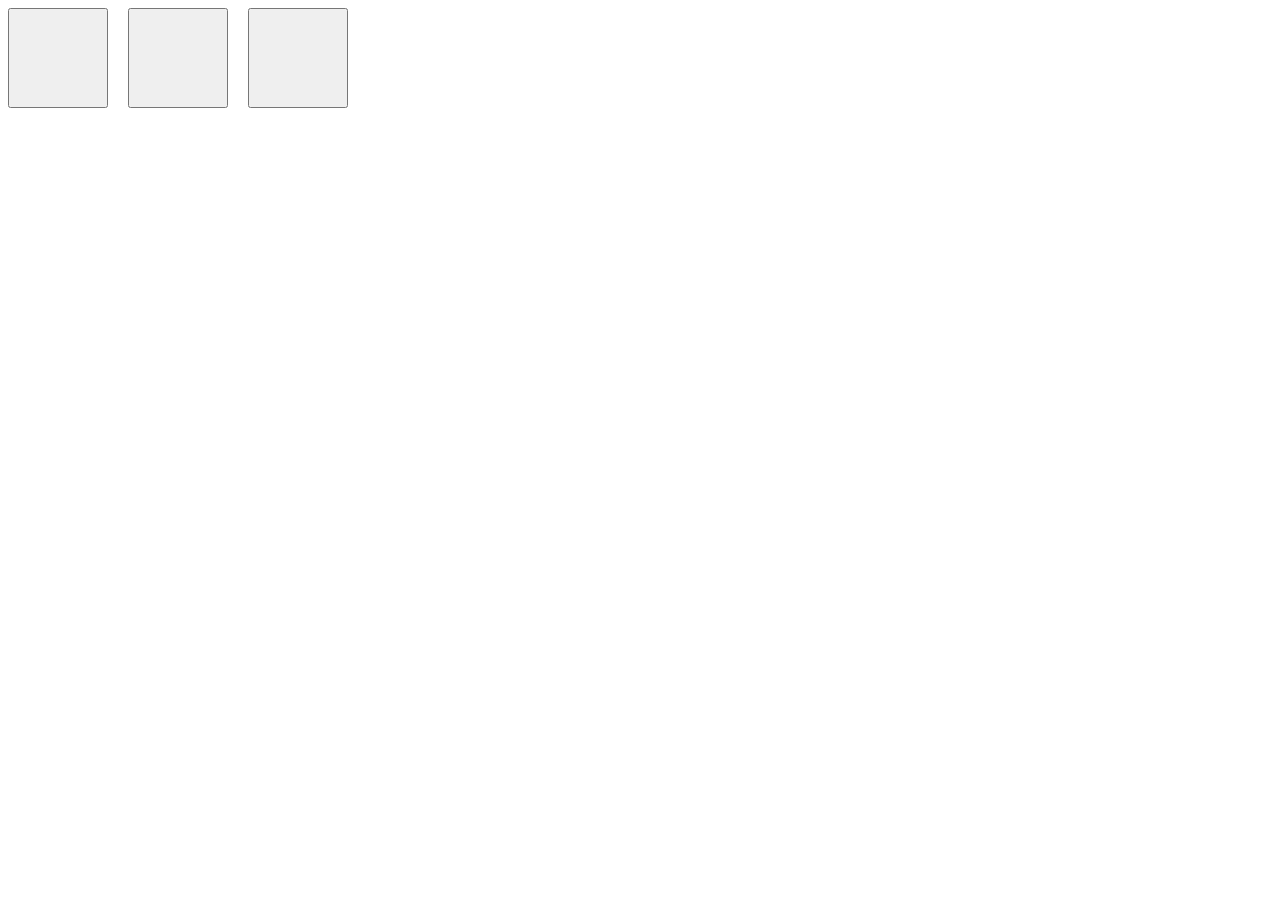
==== index1.html @ ee294252 "Add files via upload" ====
<!DOCTYPE html>
<html lang="en">
<head>
    <meta charset="UTF-8">
    <meta name="viewport" content="width=device-width, initial-scale=1.0">
    <link rel="stylesheet" href="style1.css">
    <title>Document</title>
</head>
<body>
    <div class="button1">
        <button id="btn1"></button>
        <button id="btn2"></button>
        <button id="btn2"></button>
    </div>
</body>
</html>
---- style1.css ----
.button1 #btn1{
    width: 100px;
    height: 100px;
    margin-right: 20px;
}

.button1 #btn2{
    width: 100px;
    height: 100px;
    margin-right: 20px;
}

.button1{
    display: flex;
}
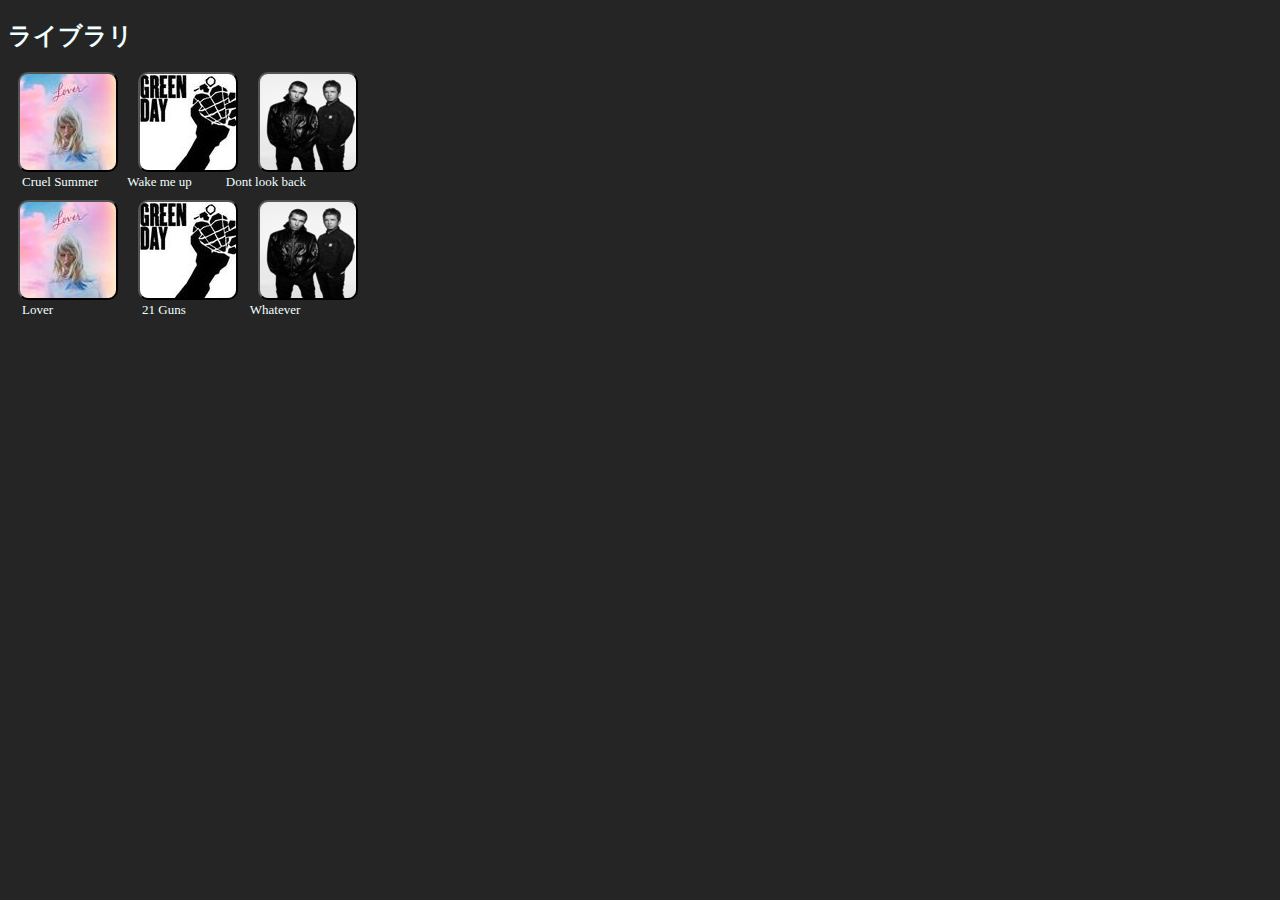
==== commit c38f66ef: "Add files via upload" ====
--- a/index1.html
+++ b/index1.html
@@ -4,13 +4,35 @@
     <meta charset="UTF-8">
     <meta name="viewport" content="width=device-width, initial-scale=1.0">
     <link rel="stylesheet" href="style1.css">
-    <title>Document</title>
+    <title>ライブラリ</title>
 </head>
 <body>
+    <h2 style="color: azure;">ライブラリ</h2>
+
     <div class="button1">
         <button id="btn1"></button>
         <button id="btn2"></button>
+        <button id="btn3"></button>
+    </div>
+
+    <div class="msc-name1"> 
+    <span class="name1">Cruel Summer</span>
+    <span class="name2">Wake me up</span>
+    <span class="name3">Dont look back</span>
+    <div>
+
+    <div class="button2">
+        <button id="btn1"></button>
         <button id="btn2"></button>
+        <button id="btn3"></button>
     </div>
+
+    <div class="msc-name2"> 
+    <span class="name1">Lover</span>
+    <span class="name2">21 Guns</span>
+    <span class="name3">Whatever</span>
+    <div>
+
+   
 </body>
 </html>--- a/style1.css
+++ b/style1.css
@@ -1,15 +1,137 @@
+body{
+    background-color: rgb(38, 37, 37);
+}
+
+.button1{
+    display: flex;
+}
+
 .button1 #btn1{
     width: 100px;
     height: 100px;
     margin-right: 20px;
+    margin-left: 10px;
+    border-radius: 10px;
+    background-image: url(taylor-lover.jpg);
 }
 
 .button1 #btn2{
     width: 100px;
     height: 100px;
     margin-right: 20px;
+    border-radius: 10px;
+    background-image: url(img2.jpg);
 }
 
-.button1{
+.button1 #btn3{
+    width: 100px;
+    height: 100px;
+    border-radius: 10px;
+    background-image: url(oasis.jpg);
+}
+
+.button1 #btn1:hover{
+    box-shadow: 10px 10px 15px rgba(255, 249, 249,0.5); 
+    transition: 0.15s;
+}
+
+.button1 #btn2:hover{
+    box-shadow: 10px 10px 15px rgba(255, 249, 249,0.5); 
+    transition: 0.15s;
+}
+
+.button1 #btn3:hover{
+    box-shadow: 10px 10px 15px rgba(255, 249, 249,0.5); 
+    transition: 0.15s;
+}
+
+.msc-name1 .name1{
+    color: azure;
+    margin-left: 14px;
+    font-size: small;
+}
+
+.msc-name1 .name2{
+    color: azure;
+    margin-left: 25px;
+    font-size: small;
+}
+
+.msc-name1 .name3{
+    color: azure;
+    margin-left: 30px;
+    font-size: small;
+}
+
+.button2{
     display: flex;
-}+}
+
+.button2 #btn1{
+    width: 100px;
+    height: 100px;
+    margin-right: 20px;
+    margin-left: 10px;
+    margin-top: 10px;
+    border-radius: 10px;
+    background-image: url(taylor-lover.jpg);
+}
+
+.button2 #btn2{
+    width: 100px;
+    height: 100px;
+    margin-right: 20px;
+    margin-top: 10px;
+    border-radius: 10px;
+    background-image: url(img2.jpg);
+}
+
+.button2 #btn3{
+    width: 100px;
+    height: 100px;
+    margin-top: 10px;
+    border-radius: 10px;
+    background-image: url(oasis.jpg);
+}
+
+.button2 #btn1:hover{
+    box-shadow: 10px 10px 15px rgba(255, 249, 249,0.5); 
+    transition: 0.15s;
+}
+
+.button2 #btn2:hover{
+    box-shadow: 10px 10px 15px rgba(255, 249, 249,0.5); 
+    transition: 0.15s;
+}
+
+.button2 #btn3:hover{
+    box-shadow: 10px 10px 15px rgba(255, 249, 249,0.5); 
+    transition: 0.15s;
+}
+
+.msc-name2 .name1{
+    color: azure;
+    margin-left: 14px;
+    font-size: small;
+}
+
+.msc-name2 .name2{
+    color: azure;
+    margin-left: 85px;
+    font-size: small;
+}
+
+.msc-name2 .name3{
+    color: azure;
+    margin-left: 60px;
+    font-size: small;
+}
+
+
+
+
+
+
+
+
+
